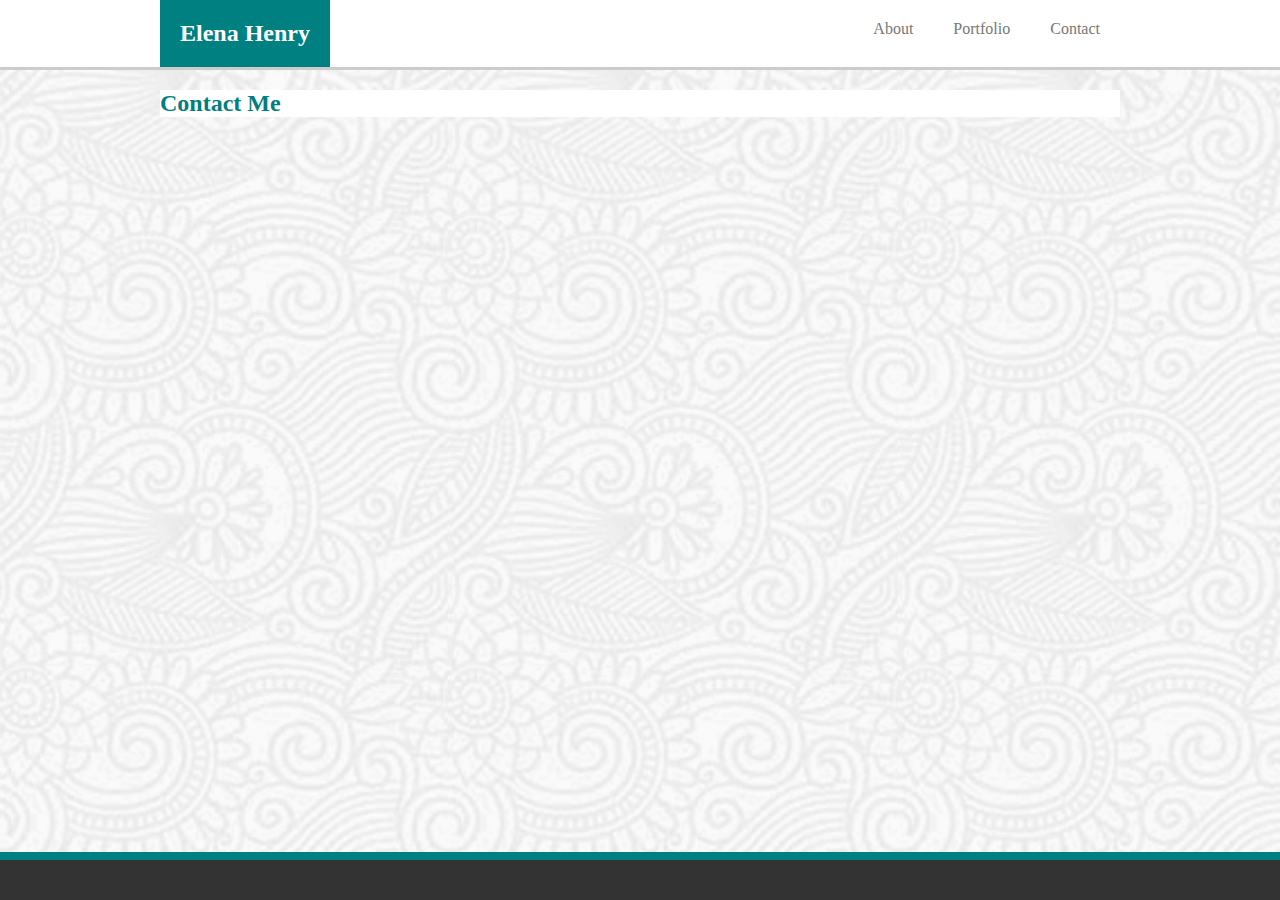
==== contact.html @ d17d4cc6 "finished index layout" ====
<!-- need to finish other two sites and activate links! -->

<!DOCTYPE html>
<html>

<head>
    <!-- <link rel="stylesheet" type="text/css" href="css/reset/style.css"> -->
    <link rel="stylesheet" type="text/css" href="css/style.css">
    <title>Elena Henry</title>
</head>


<body>
    <div class="page-structure">
        <header>
            <div class="heading-content">
                <div class="heading-name">
                    <h2 id="name">Elena Henry</h2>
                </div>
                <!-- needs to be made into anchor tags -->
                <div class="nav-bar">
                    <div id="about">About</div>
                    <div id="portfolio">Portfolio</div>
                    <div id="contact">Contact</div>
                </div>
            </div>
        </header>

        <div class="content">
            <h2 class="subheader">Contact Me</h2>
            <!-- need to add actual words!! -->
           
        </div>
        <footer class="footer">


        </footer>
    </div>
</body>




</html>
---- css/reset/style.css ----
/* http://meyerweb.com/eric/tools/css/reset/ 
   v2.0 | 20110126
   License: none (public domain)
*/

html, body, div, span, applet, object, iframe,
h1, h2, h3, h4, h5, h6, p, blockquote, pre,
a, abbr, acronym, address, big, cite, code,
del, dfn, em, img, ins, kbd, q, s, samp,
small, strike, strong, sub, sup, tt, var,
b, u, i, center,
dl, dt, dd, ol, ul, li,
fieldset, form, label, legend,
table, caption, tbody, tfoot, thead, tr, th, td,
article, aside, canvas, details, embed, 
figure, figcaption, footer, header, hgroup, 
menu, nav, output, ruby, section, summary,
time, mark, audio, video {
	margin: 0;
	padding: 0;
	border: 0;
	font-size: 100%;
	font: inherit;
	vertical-align: baseline;
}
/* HTML5 display-role reset for older browsers */
article, aside, details, figcaption, figure, 
footer, header, hgroup, menu, nav, section {
	display: block;
}
body {
	line-height: 1;
}
ol, ul {
	list-style: none;
}
blockquote, q {
	quotes: none;
}
blockquote:before, blockquote:after,
q:before, q:after {
	content: '';
	content: none;
}
table {
	border-collapse: collapse;
	border-spacing: 0;
}
---- css/style.css ----
/* need to figure out why margin goes to 0 on small screens */

html {
    height: 100%;
}

body {
    height: 100%;
    margin: 0px;
}
.page-structure {
    background-image: url("images/full-bloom.png");
    background-size: contain;
    height: 100%;
    color:#777777;
}

header {

    background-color: #ffffff;
    border-bottom: 3px solid #cccccc;
}

h2 {
    font-family: Georgia, 'Times New Roman', Times, serif;
}

.heading-content {
    margin-left: auto;
    margin-right: auto;
    display: flex;
    justify-content: space-between;
    max-width: 960px;
    color: #777777 !important;
}

.heading-name {
    background-color: teal;
    color: #ffffff;
    width: fit-content;
    text-align: center;
    padding: 10px;
}

#name {
    margin: 10px;
    vertical-align: middle;
}

.nav-bar {
    display:flex;
    justify-content: space-between;
}

.nav-link {
    color: #777777;
}

#about,#portfolio,#contact {
    margin:20px;
}



.content {
    margin-top: 20px;
    margin-bottom: 20px;
    margin-left: auto;
    margin-right: auto;
    max-width: 960px;
    height: 1700;
    background-color: #ffffff;
}

#bio {
    margin: 30px;
    padding-top: 20px;
    padding-bottom: 20px;
}

.subheader {
    color: teal;
}

p {
    font-family: Arial, Helvetica, sans-serif;
}

#selfie {
    width: 200px;
    float: left;
    margin-right: 5px;
}

.footer {
    background-color: #333;
    padding: 20px;
    border-top: 8px solid teal;
    position: fixed;
    bottom: 0;
    width: 100%;
}
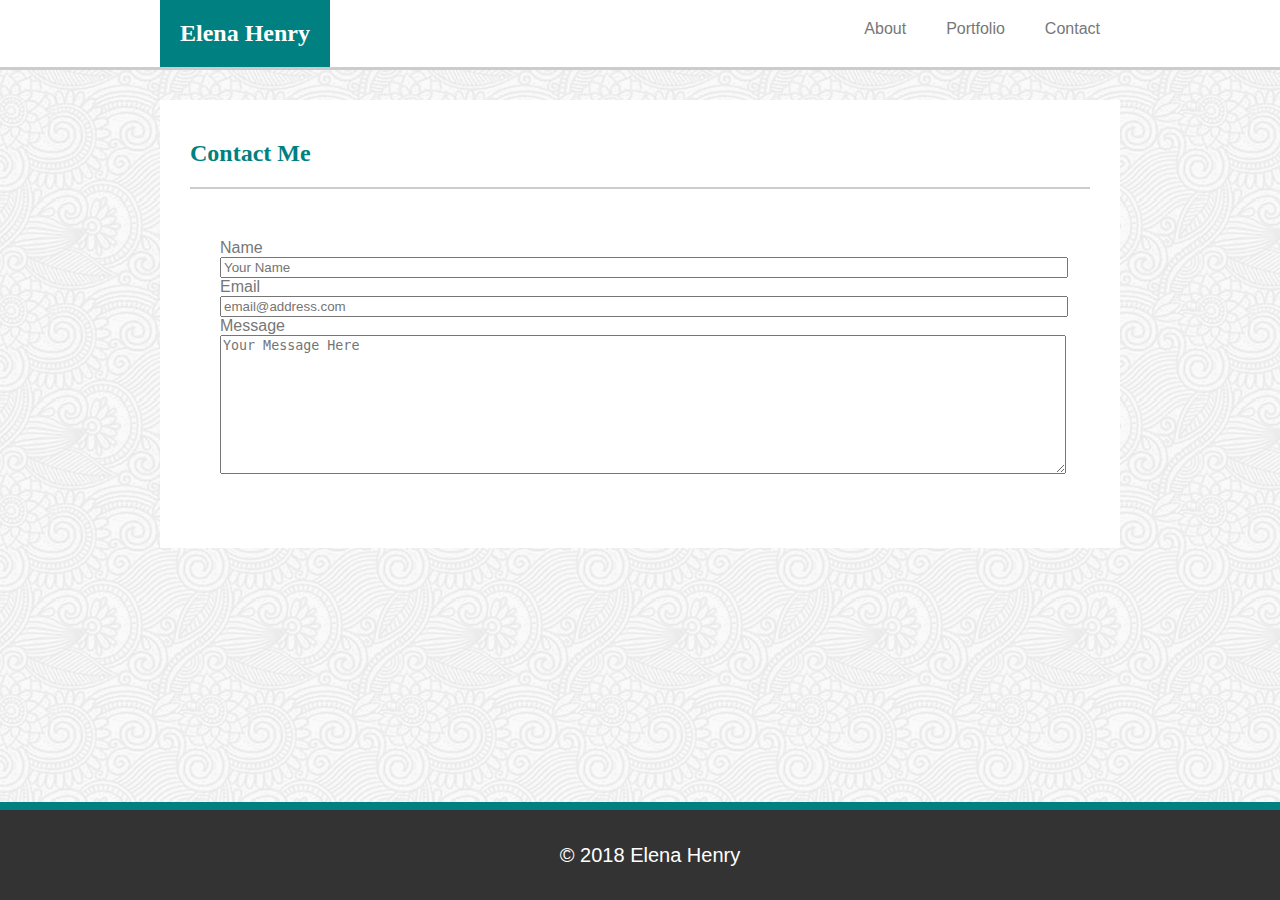
==== commit 7f30e873: "added portfolio and contact pages" ====
--- a/contact.html
+++ b/contact.html
@@ -19,21 +19,36 @@
                 </div>
                 <!-- needs to be made into anchor tags -->
                 <div class="nav-bar">
-                    <div id="about">About</div>
-                    <div id="portfolio">Portfolio</div>
-                    <div id="contact">Contact</div>
+                    <div id="about">
+                        <a class="nav-link" href="index.html">About</a>
+                    </div>
+                    <div id="portfolio">
+                        <a class="nav-link" href="portfolio.html">Portfolio</a>
+                    </div>
+                    <div id="contact">
+                        <a class="nav-link" href="contact.html">Contact</a>
+                    </div>
                 </div>
             </div>
         </header>
 
         <div class="content">
-            <h2 class="subheader">Contact Me</h2>
-            <!-- need to add actual words!! -->
-           
+            <section id="contact-page">
+                <h2 class="subheader">Contact Me</h2>
+                <section class="wrapper">
+                    <div class="contact-form">
+                        <label class="label">Name</label><br>
+                        <input id="contact-name" type="text" placeholder="Your Name"> <br>
+                        <label class="label">Email</label> <br>
+                        <input id="contact-email" type="email" placeholder="email@address.com"> <br>
+                        <label class="lable">Message</label> <br>
+                        <textarea id="contact-message" placeholder="Your Message Here"></textarea> <br>
+                    </div>
+                </section>
+            </section>
         </div>
         <footer class="footer">
-
-
+            <p id="copywrite"> &copy 2018 Elena Henry</p>
         </footer>
     </div>
 </body>
--- a/css/style.css
+++ b/css/style.css
@@ -1,5 +1,3 @@
-/* need to figure out why margin goes to 0 on small screens */
-
 html {
     height: 100%;
 }
@@ -7,12 +5,13 @@
 body {
     height: 100%;
     margin: 0px;
+    font-family: Arial, Helvetica, sans-serif;
 }
 .page-structure {
     background-image: url("images/full-bloom.png");
-    background-size: contain;
     height: 100%;
     color:#777777;
+    overflow: auto;
 }
 
 header {
@@ -54,6 +53,7 @@
 
 .nav-link {
     color: #777777;
+    text-decoration: none;
 }
 
 #about,#portfolio,#contact {
@@ -70,9 +70,35 @@
     max-width: 960px;
     height: 1700;
     background-color: #ffffff;
+   
+}
+
+.wrapper {
+    border-top: 2px solid #cccccc;
+
+}
+
+#portfolio-wrapper {
+    max-width: 80%;
+    display: flex;
+    justify-content: flex-start;
+    flex-wrap: wrap;
+    padding: 20px;
 }
 
 #bio {
+    margin: 30px;
+    padding-top: 20px;
+    padding-bottom: 20px;
+}
+
+#contact-page {
+    margin: 30px;
+    padding-top: 20px;
+    padding-bottom: 20px;
+}
+
+#portfolio-page {
     margin: 30px;
     padding-top: 20px;
     padding-bottom: 20px;
@@ -83,20 +109,60 @@
 }
 
 p {
-    font-family: Arial, Helvetica, sans-serif;
+    font-size: 1.25em;
+    line-height: 150%;
 }
 
 #selfie {
     width: 200px;
     float: left;
-    margin-right: 5px;
+    margin: 20px;
+    margin-left: 0;
+}
+
+.contact-form {
+    margin: 30px;
+    padding-top: 20px;
+    padding-bottom: 20px;
+}
+
+input {
+    width: 100%;
+}
+
+textarea {
+    width: 100%;
+    height: 100pt;
+}
+
+.portfolio-image {
+    position: relative;
+    margin: 10px;
+}
+
+img {
+    width: 250px;
+    height: 200px;
+}
+.portfolio-label {
+    background-color: teal;
+    position: absolute;
+    bottom: 15pt;
+    width: 250px;
+    color: white;
+    text-align: center;
 }
 
 .footer {
     background-color: #333;
-    padding: 20px;
+    padding: 10px;
     border-top: 8px solid teal;
     position: fixed;
     bottom: 0;
     width: 100%;
+    text-align: center;
+}
+
+#copywrite {
+    color: #ffffff;
 }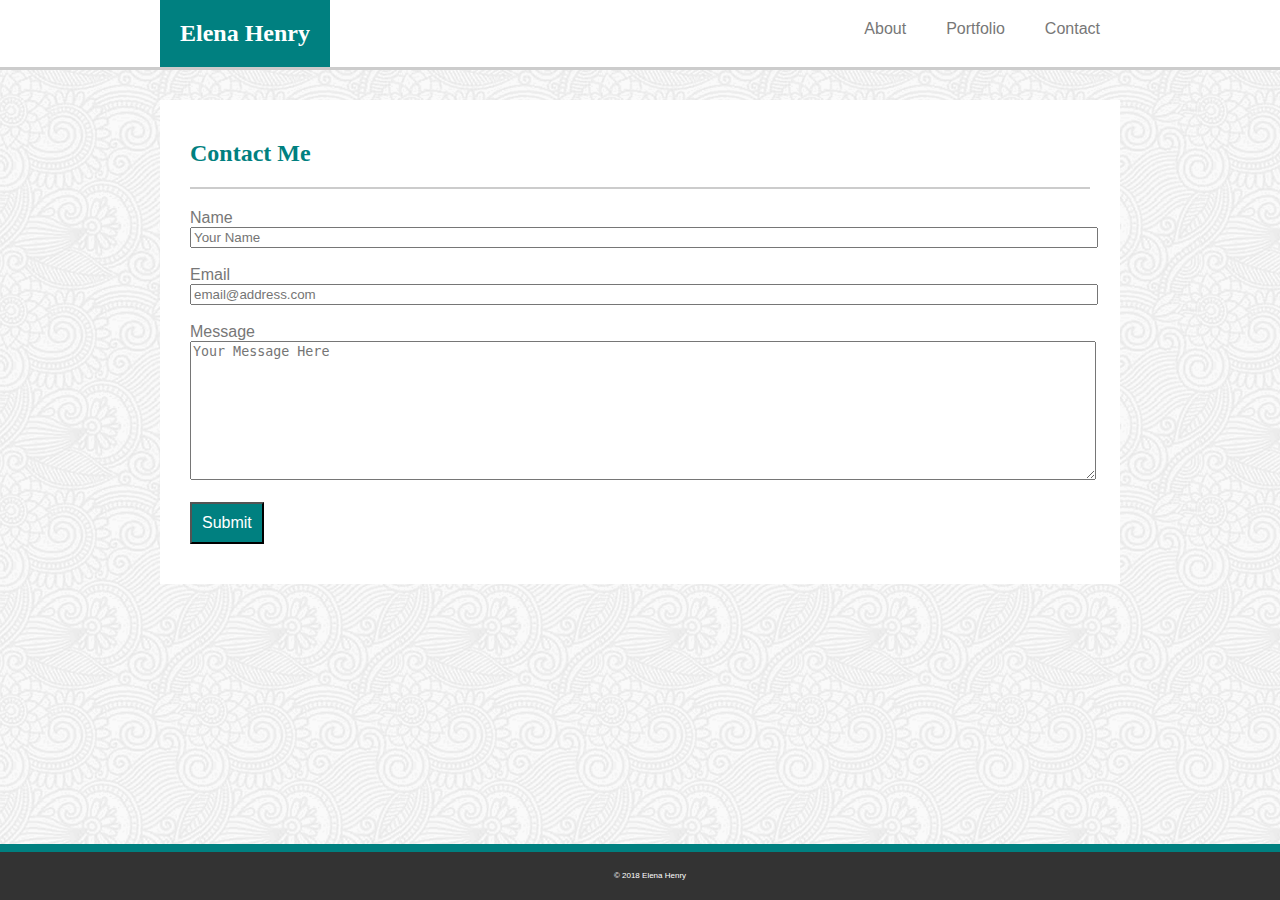
==== commit b1f2af04: "fixed margins and footer" ====
--- a/contact.html
+++ b/contact.html
@@ -1,5 +1,3 @@
-<!-- need to finish other two sites and activate links! -->
-
 <!DOCTYPE html>
 <html>
 
@@ -17,7 +15,6 @@
                 <div class="heading-name">
                     <h2 id="name">Elena Henry</h2>
                 </div>
-                <!-- needs to be made into anchor tags -->
                 <div class="nav-bar">
                     <div id="about">
                         <a class="nav-link" href="index.html">About</a>
@@ -38,11 +35,12 @@
                 <section class="wrapper">
                     <div class="contact-form">
                         <label class="label">Name</label><br>
-                        <input id="contact-name" type="text" placeholder="Your Name"> <br>
+                        <input id="contact-name" type="text" placeholder="Your Name"> <br> <br>
                         <label class="label">Email</label> <br>
-                        <input id="contact-email" type="email" placeholder="email@address.com"> <br>
+                        <input id="contact-email" type="email" placeholder="email@address.com"> <br> <br>
                         <label class="lable">Message</label> <br>
-                        <textarea id="contact-message" placeholder="Your Message Here"></textarea> <br>
+                        <textarea id="contact-message" placeholder="Your Message Here"></textarea> <br><br>
+                        <input id="submit" type="submit" value="Submit"> <br>
                     </div>
                 </section>
             </section>
@@ -53,7 +51,4 @@
     </div>
 </body>
 
-
-
-
 </html>--- a/css/style.css
+++ b/css/style.css
@@ -5,11 +5,14 @@
 body {
     height: 100%;
     margin: 0px;
+    margin-bottom: 20px;
     font-family: Arial, Helvetica, sans-serif;
 }
+
 .page-structure {
     background-image: url("images/full-bloom.png");
     height: 100%;
+    margin-bottom: 20px;
     color:#777777;
     overflow: auto;
 }
@@ -56,15 +59,17 @@
     text-decoration: none;
 }
 
+a:hover {
+    color: teal;
+}
+
 #about,#portfolio,#contact {
     margin:20px;
 }
 
-
-
 .content {
     margin-top: 20px;
-    margin-bottom: 20px;
+    margin-bottom: 200px;
     margin-left: auto;
     margin-right: auto;
     max-width: 960px;
@@ -84,6 +89,8 @@
     justify-content: flex-start;
     flex-wrap: wrap;
     padding: 20px;
+    padding-left: 0;
+    margin-left: 0;
 }
 
 #bio {
@@ -121,7 +128,6 @@
 }
 
 .contact-form {
-    margin: 30px;
     padding-top: 20px;
     padding-bottom: 20px;
 }
@@ -135,15 +141,26 @@
     height: 100pt;
 }
 
+#submit {
+    width: fit-content;
+    padding: 10px;
+    background-color: teal;
+    color: #ffffff;
+    font-size: 1em;
+}
+
 .portfolio-image {
     position: relative;
     margin: 10px;
+    margin-left: 0;
+    margin-right: 20px;
 }
 
 img {
     width: 250px;
     height: 200px;
 }
+
 .portfolio-label {
     background-color: teal;
     position: absolute;
@@ -165,4 +182,5 @@
 
 #copywrite {
     color: #ffffff;
+    font-size: .5em;
 }